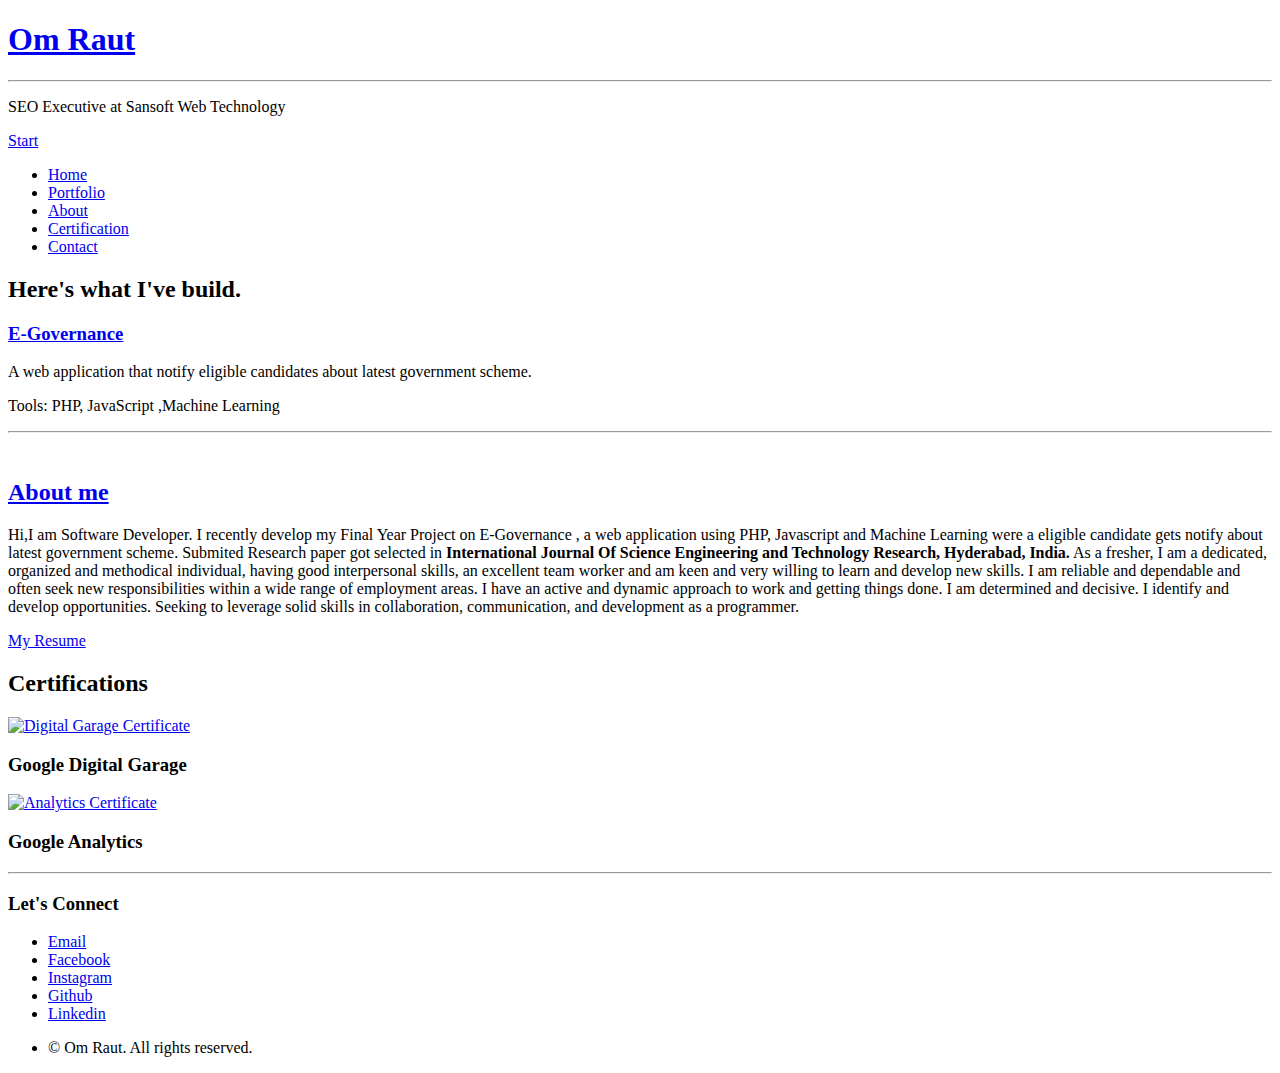
==== index.html @ 9b019db5 "Update index.html" ====
<!DOCTYPE HTML>
<!--
	Helios by HTML5 UP
	html5up.net | @ajlkn
	Free for personal and commercial use under the CCA 3.0 license (html5up.net/license)
-->
<html>
	<head>
		<title>Om Raut- Portfolio</title>
		<link rel='shortcut icon' href="images/img.jpg" type='image/x-icon'>
		<link rel='icon' href="images/img.jpg" type='image/x-icon'>
		<meta charset="utf-8" />
		<meta name="viewport" content="width=device-width, initial-scale=1" />
		<!--[if lte IE 8]><script src="assets/js/ie/html5shiv.js"></script><![endif]-->
		<link rel="stylesheet" href="assets/css/main.css" />
		<link media="all" rel="stylesheet" href="assets/css/all.css" />
		<!--[if lte IE 8]><link rel="stylesheet" href="assets/css/ie8.css" /><![endif]-->
	</head>
		
		<body class="homepage">
			
			<div id="page-wrapper">
			
			
			<!-- Header -->
				<div id="header">
						
					<!-- Inner -->
						<div class="inner">
							
							<header>
								<h1><a href="index.html" id="logo">Om Raut</a></h1>
								<hr />
								<p>SEO Executive at Sansoft Web Technology</p>
							</header>
							<footer>
								<a href="#banner" class="button circled scrolly">Start</a>
							</footer>
						</div>

					<!-- Nav -->
						<nav id="nav">
							<ul>
								<li><a href="index.html">Home</a></li>
								<!-- <li>
									<a href="#">Dropdown</a>
									<ul>
										<li><a href="#">Lorem ipsum dolor</a></li>
										<li><a href="#">Magna phasellus</a></li>
										<li><a href="#">Etiam dolore nisl</a></li>
										<li>
											<a href="#">And a submenu &hellip;</a>
											<ul>
												<li><a href="#">Lorem ipsum dolor</a></li>
												<li><a href="#">Phasellus consequat</a></li>
												<li><a href="#">Magna phasellus</a></li>
												<li><a href="#">Etiam dolore nisl</a></li>
											</ul>
										</li>
										<li><a href="#">Veroeros feugiat</a></li>
									</ul>
								</li> -->
								<li><a href="#banner">Portfolio</a></li>
								<li><a href="#main">About</a></li>
								<li><a href="#features">Certification</a></li>
								<li><a href="#contact-us">Contact</a></li>
							</ul>
						</nav>

				</div>

				

			<!-- Banner -->
				<section id="banner">
					<header>
						<h2>Here's what I've <strong>build</strong>.</h2>
						<!--<p>
							A (free) responsive site template by <a href="http://html5up.net">HTML5 UP</a>.
							Built on <strong>skel</strong> and released under the <a href="http://html5up.net/license">CCA</a> license.
						</p> -->
					</header>
				</section>

			<!-- Carousel -->
				<section class="carousel">
					<div class="reel">

						<article>
							<header>
								<h3><a href="https://github.com/2137om/e-gov">E-Governance</a></h3>
							</header>
							<p>A web application that notify  eligible candidates about latest government scheme.</p><p> Tools: PHP, JavaScript ,Machine Learning</p>
						</article>
					
						<!--
						<article>
						<a  class="image featured"><img src="images/coming-soon.jpg" alt="" /></a>
						</article>

						<article>
							<a href="#" class="image featured"><img src="images/pic03.jpg" alt="" /></a>
							<header>
								<h3><a href="#">Sed quis rhoncus placerat</a></h3>
							</header>
							<p>Commodo id natoque malesuada sollicitudin elit suscipit magna.</p>
						</article>-->

						
					
					</div>
				</section>
				

			<!-- Main -->
				<div class="wrapper style2">
					<hr />
					<article id="main" class="container special">
						<a href="#" class="image featured"><img src="images/cover.jpg" alt="" /></a>
						<header>
							<h2><a href="#">About me </a></h2>
							<p>
								Hi,I am Software Developer. I recently develop my Final Year Project on E-Governance , a web application using PHP, Javascript and Machine Learning were a eligible candidate gets notify about latest government scheme. Submited Research paper got selected in <strong>International Journal Of Science Engineering and Technology Research, Hyderabad, India.</strong> As a fresher, I am a dedicated, organized and methodical individual, having good interpersonal skills, an excellent team worker and am keen and very willing to learn and develop new skills. I am reliable and dependable and often seek new responsibilities within a wide range of employment areas. I have an active and dynamic approach to work and getting things done. I am determined and decisive. I identify and develop opportunities. Seeking to leverage solid skills in collaboration, communication, and development as a programmer. 
							</p>
						</header>
					<!--	<p>
							Commodo id natoque malesuada sollicitudin elit suscipit. Curae suspendisse mauris posuere accumsan massa
							posuere lacus convallis tellus interdum. Amet nullam fringilla nibh nulla convallis ut venenatis purus
							sit arcu sociis. Nunc fermentum adipiscing tempor cursus nascetur adipiscing adipiscing. Primis aliquam
							mus lacinia lobortis phasellus suscipit. Fermentum lobortis non tristique ante proin sociis accumsan
							lobortis. Auctor etiam porttitor phasellus tempus cubilia ultrices tempor sagittis. Nisl fermentum
							consequat integer interdum integer purus sapien. Nibh eleifend nulla nascetur pharetra commodo mi augue
							interdum tellus. Ornare cursus augue feugiat sodales velit lorem. Semper elementum ullamcorper lacinia
							natoque aenean scelerisque.
						</p> -->
						<footer>
							<a href="pdf/resume.pdf" class="button">My Resume</a>
						</footer>
					</article>

				</div>

			<!-- Features -->
				<div class="wrapper style1">

					<section id="features" class="container special">
						<header>
							<h2>Certifications</h2>
							<!-- <p>Ipsum volutpat consectetur orci metus consequat imperdiet duis integer semper magna.</p> -->
						</header>
						<div class="row">
							<article class="4u 12u(mobile) special">
								<a href="images/certificate1.JPG" class="image featured"><img src="images/certificate1.JPG" alt="Digital Garage Certificate" /></a>
								<header>
									<h3>Google Digital Garage</h3>
								</header>
								<!-- <p>
									Amet nullam fringilla nibh nulla convallis tique ante proin sociis accumsan lobortis. Auctor etiam
									porttitor phasellus tempus cubilia ultrices tempor sagittis. Nisl fermentum consequat integer interdum.
								</p> -->
							</article>
							
							<article class="4u 12u(mobile) special">
								<a href="images/certificate2.JPG" class="image featured"><img src="images/certificate2.JPG" alt="Analytics Certificate" /></a>
								<header>
									<h3>Google Analytics</h3>
								</header>
								<!-- <p>
									Amet nullam fringilla nibh nulla convallis tique ante proin sociis accumsan lobortis. Auctor etiam
									porttitor phasellus tempus cubilia ultrices tempor sagittis. Nisl fermentum consequat integer interdum.
								</p> -->
							</article>
							
							<!--<article class="4u 12u(mobile) special">
								<a href="#" class="image featured"><img src="images/pic08.jpg" alt="" /></a>
								<header>
									<h3><a href="#">Sed quis rhoncus placerat</a></h3>
								</header>
								<p>
									Amet nullam fringilla nibh nulla convallis tique ante proin sociis accumsan lobortis. Auctor etiam
									porttitor phasellus tempus cubilia ultrices tempor sagittis. Nisl fermentum consequat integer interdum.
								</p>
							</article> -->
						
						</div>
					</section>

				</div>

			 
			<!-- Footer ------------------------------------------->
				<div id="footer">
					<div class="container">
					<!--	<div class="row">

							<!-- Tweets ----------------------------------
								<section class="4u 12u(mobile)">
									<header>
										<h2 class="icon fa-twitter circled"><span class="label">Tweets</span></h2>
									</header>
									<ul class="divided">
										<li>
											<article class="tweet">
												Amet nullam fringilla nibh nulla convallis tique ante sociis accumsan.
												<span class="timestamp">5 minutes ago</span>
											</article>
										</li>
										<li>
											<article class="tweet">
												Hendrerit rutrum quisque.
												<span class="timestamp">30 minutes ago</span>
											</article>
										</li>
										<li>
											<article class="tweet">
												Curabitur donec nulla massa laoreet nibh. Lorem praesent montes.
												<span class="timestamp">3 hours ago</span>
											</article>
										</li>
										<li>
											<article class="tweet">
												Lacus natoque cras rhoncus curae dignissim ultricies. Convallis orci aliquet.
												<span class="timestamp">5 hours ago</span>
											</article>
										</li>
									</ul>
								</section>   

							<!-- Posts --------------------------------------------
								<section class="4u 12u(mobile)">
									<header>
										<h2 class="icon fa-file circled"><span class="label">Posts</span></h2>
									</header>
									<ul class="divided">
										<li>
											<article class="post stub">
												<header>
													<h3><a href="#">Nisl fermentum integer</a></h3>
												</header>
												<span class="timestamp">3 hours ago</span>
											</article>
										</li>
										<li>
											<article class="post stub">
												<header>
													<h3><a href="#">Phasellus portitor lorem</a></h3>
												</header>
												<span class="timestamp">6 hours ago</span>
											</article>
										</li>
										<li>
											<article class="post stub">
												<header>
													<h3><a href="#">Magna tempus consequat</a></h3>
												</header>
												<span class="timestamp">Yesterday</span>
											</article>
										</li>
										<li>
											<article class="post stub">
												<header>
													<h3><a href="#">Feugiat lorem ipsum</a></h3>
												</header>
												<span class="timestamp">2 days ago</span>
											</article>
										</li>
									</ul>
								</section>
								

							<!-- Photos -----------------------------------
								<section class="4u 12u(mobile)">
									<header>
										<h2 class="icon fa-camera circled"><span class="label">Photos</span></h2>
									</header>
									<div class="row 25%">
										<div class="6u">
											<a href="#" class="image fit"><img src="images/pic10.jpg" alt="" /></a>
										</div>
										<div class="6u$">
											<a href="#" class="image fit"><img src="images/pic11.jpg" alt="" /></a>
										</div>
										<div class="6u">
											<a href="#" class="image fit"><img src="images/pic12.jpg" alt="" /></a>
										</div>
										<div class="6u$">
											<a href="#" class="image fit"><img src="images/pic13.jpg" alt="" /></a>
										</div>
										<div class="6u">
											<a href="#" class="image fit"><img src="images/pic14.jpg" alt="" /></a>
										</div>
										<div class="6u$">
											<a href="#" class="image fit"><img src="images/pic15.jpg" alt="" /></a>
										</div>
									</div>
								</section>

						</div> 
						-->
						   
						<hr />
						<div class="row">
							<div class="12u">

								<!-- Contact -->
									<section id ="contact-us">
									<section class="contact">
										<header>
											<h3>Let's Connect</h3>
										</header>
										
										<ul class="icons">
											<li><a href="mailto:2137om@gmail.com?subject=Hello om!" class="icon fa-envelope"><span class="label">Email</span></a></li>
											<li><a href="https://www.facebook.com/oraut3" class="icon fa-facebook"><span class="label">Facebook</span></a></li>
											<li><a href="https://www.instagram.com/o_raut/" class="icon fa-instagram"><span class="label">Instagram</span></a></li>
											<li><a href="https://www.github.com/2137om" class="icon fa-github"><span class="label">Github</span></a></li>
											<li><a href="https://www.linkedin.com/in/om-raut-b74440b8/" class="icon fa-linkedin"><span class="label">Linkedin</span></a></li>
										</ul>
									</section>
									</section>

								<!-- Copyright -->
									<div class="copyright">
										<ul class="menu">
											<li>&copy; Om Raut. All rights reserved.</li>
										</ul>
									</div>

							</div>

						</div>
					</div>
				</div>

		</div>

		<!-- Scripts -->
			<script src="assets/js/jquery.min.js"></script>
			<script src="assets/js/jquery.dropotron.min.js"></script>
			<script src="assets/js/jquery.scrolly.min.js"></script>
			<script src="assets/js/jquery.onvisible.min.js"></script>
			<script src="assets/js/skel.min.js"></script>
			<script src="assets/js/util.js"></script>
			<script src="assets/js/site-main.js"></script>
			<script src="assets/js/TweenLite.min.js"></script>
		    <script src="assets/js/EasePack.min.js"></script>
			<script src="assets/js/rAF.js"></script>
			<script src="//code.jquery.com/jquery-1.12.0.min.js"></script>
			<!--[if lte IE 8]><script src="assets/js/ie/respond.min.js"></script><![endif]-->
			<script src="assets/js/main.js"></script>
			
			
		
	</body>
</html>
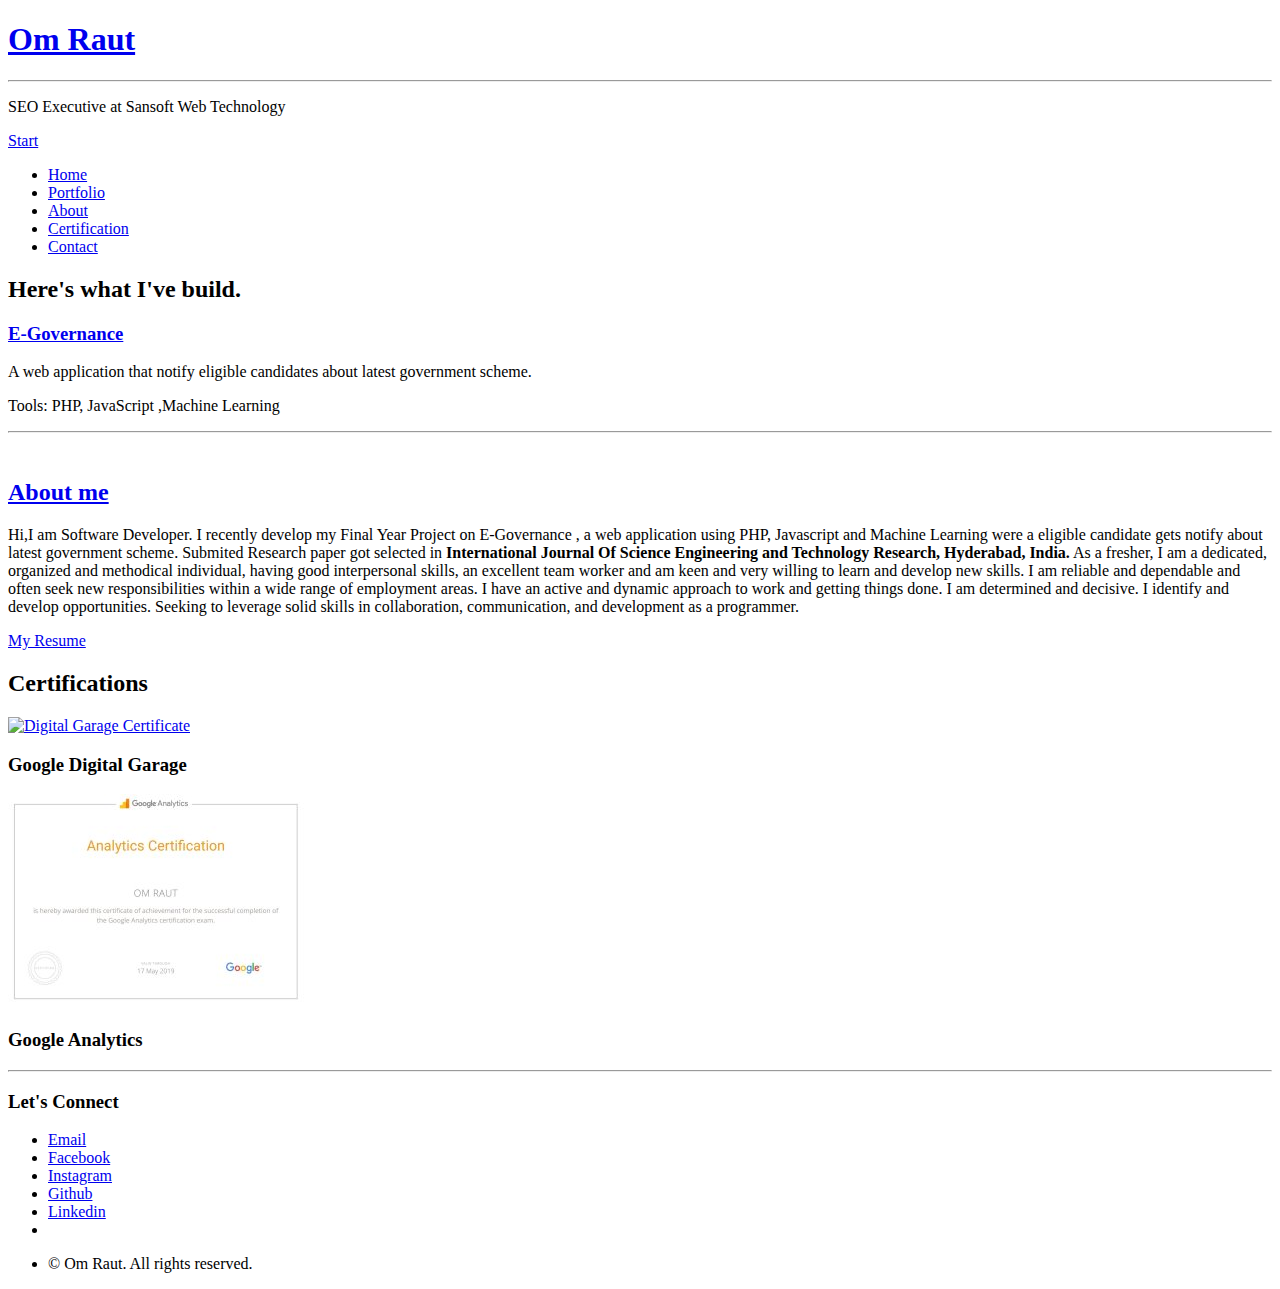
==== commit 249d431b: "Update index.html" ====
--- a/index.html
+++ b/index.html
@@ -150,7 +150,7 @@
 						</header>
 						<div class="row">
 							<article class="4u 12u(mobile) special">
-								<a href="images/certificate1.JPG" class="image featured"><img src="images/certificate1.JPG" alt="Digital Garage Certificate" /></a>
+								<a href="images/certificate1.jpg" class="image featured"><img src="images/certificate1.jpg" alt="Digital Garage Certificate" /></a>
 								<header>
 									<h3>Google Digital Garage</h3>
 								</header>
@@ -161,7 +161,7 @@
 							</article>
 							
 							<article class="4u 12u(mobile) special">
-								<a href="images/certificate2.JPG" class="image featured"><img src="images/certificate2.JPG" alt="Analytics Certificate" /></a>
+								<a href="images/certificate2.jpg" class="image featured"><img src="images/certificate2.jpg" alt="Analytics Certificate" /></a>
 								<header>
 									<h3>Google Analytics</h3>
 								</header>
@@ -315,6 +315,8 @@
 											<li><a href="https://www.instagram.com/o_raut/" class="icon fa-instagram"><span class="label">Instagram</span></a></li>
 											<li><a href="https://www.github.com/2137om" class="icon fa-github"><span class="label">Github</span></a></li>
 											<li><a href="https://www.linkedin.com/in/om-raut-b74440b8/" class="icon fa-linkedin"><span class="label">Linkedin</span></a></li>
+											<li><a href="https://www.google.com/partners/?authuser=1#i_profile;idtf=112024148416987100883;" class="fa fa-google-plus-square"><span class="label"></span></a></li>
+											
 										</ul>
 									</section>
 									</section>
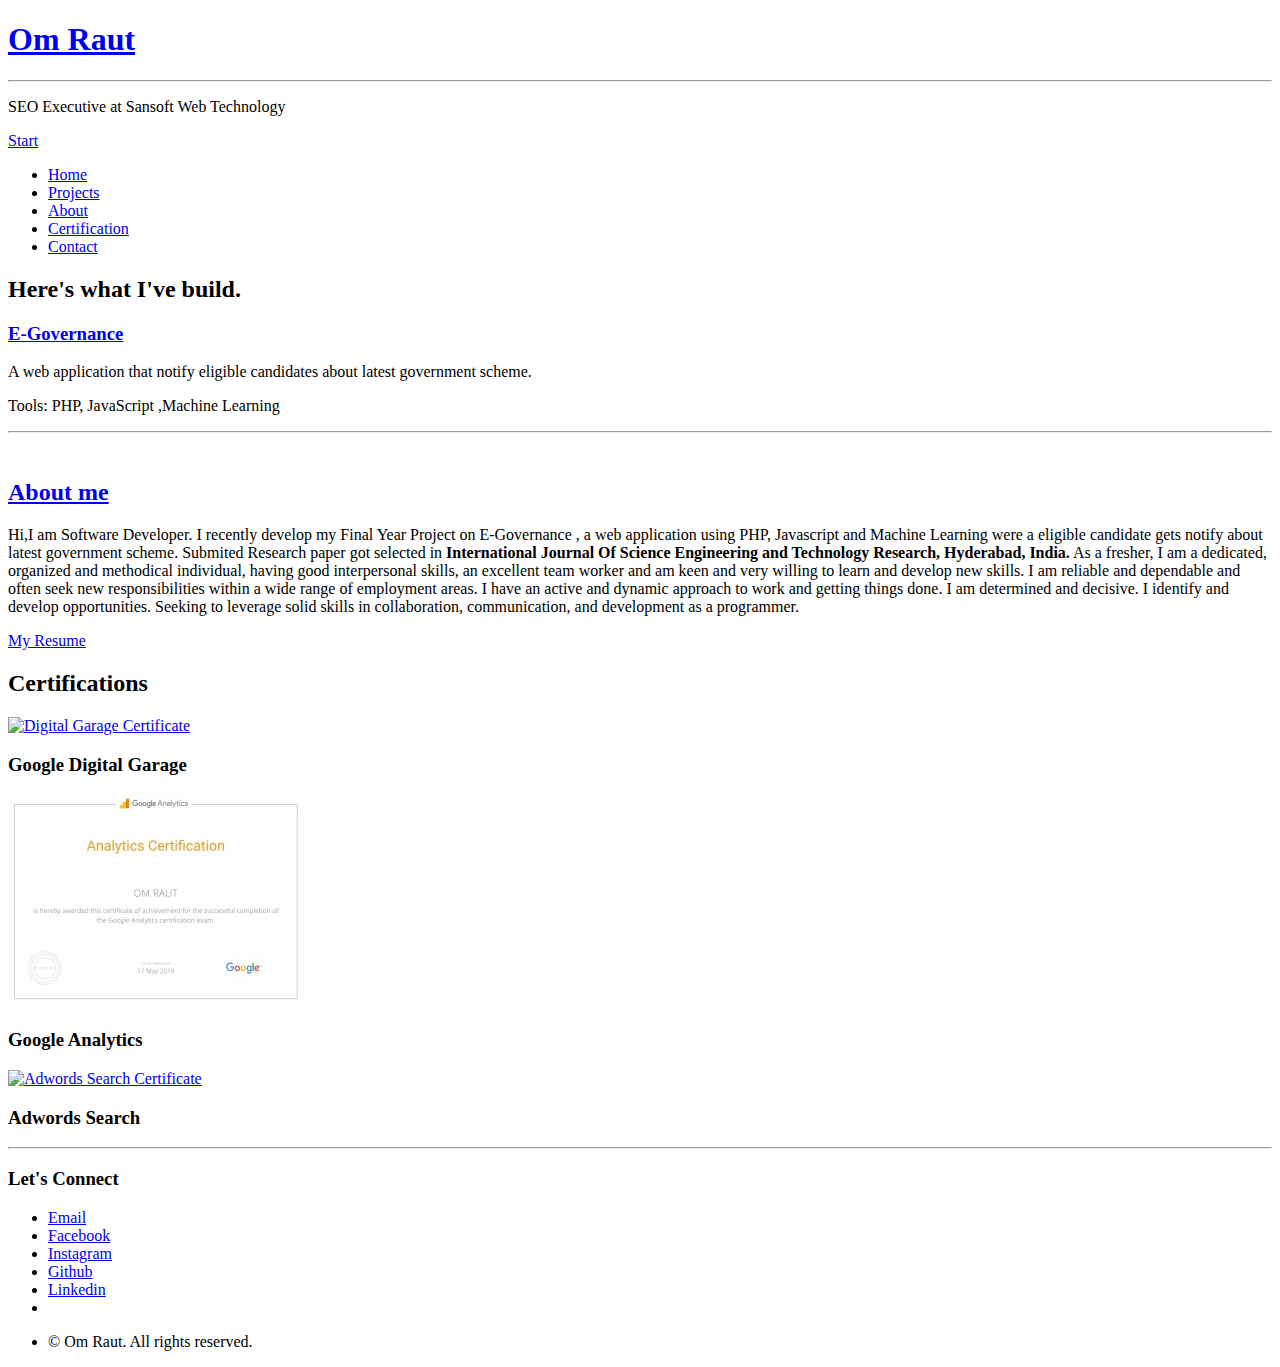
==== commit a6b6047b: "Update index.html" ====
--- a/index.html
+++ b/index.html
@@ -60,7 +60,7 @@
 										<li><a href="#">Veroeros feugiat</a></li>
 									</ul>
 								</li> -->
-								<li><a href="#banner">Portfolio</a></li>
+								<li><a href="#banner">Projects</a></li>
 								<li><a href="#main">About</a></li>
 								<li><a href="#features">Certification</a></li>
 								<li><a href="#contact-us">Contact</a></li>
@@ -161,9 +161,20 @@
 							</article>
 							
 							<article class="4u 12u(mobile) special">
-								<a href="images/certificate2.jpg" class="image featured"><img src="images/certificate2.jpg" alt="Analytics Certificate" /></a>
+								<a href="https://www.google.com/partners/#i_profile;idtf=112024148416987100883;" class="image featured"><img src="images/certificate2.jpg" alt="Analytics Certificate" /></a>
 								<header>
 									<h3>Google Analytics</h3>
+								</header>
+								<!-- <p>
+									Amet nullam fringilla nibh nulla convallis tique ante proin sociis accumsan lobortis. Auctor etiam
+									porttitor phasellus tempus cubilia ultrices tempor sagittis. Nisl fermentum consequat integer interdum.
+								</p> -->
+							</article>
+							
+							<article class="4u 12u(mobile) special">
+								<a href="https://www.google.com/partners/#i_profile;idtf=112024148416987100883;" class="image featured"><img src="images/certificate3.jpg" alt="Adwords Search Certificate" /></a>
+								<header>
+									<h3>Adwords Search</h3>
 								</header>
 								<!-- <p>
 									Amet nullam fringilla nibh nulla convallis tique ante proin sociis accumsan lobortis. Auctor etiam
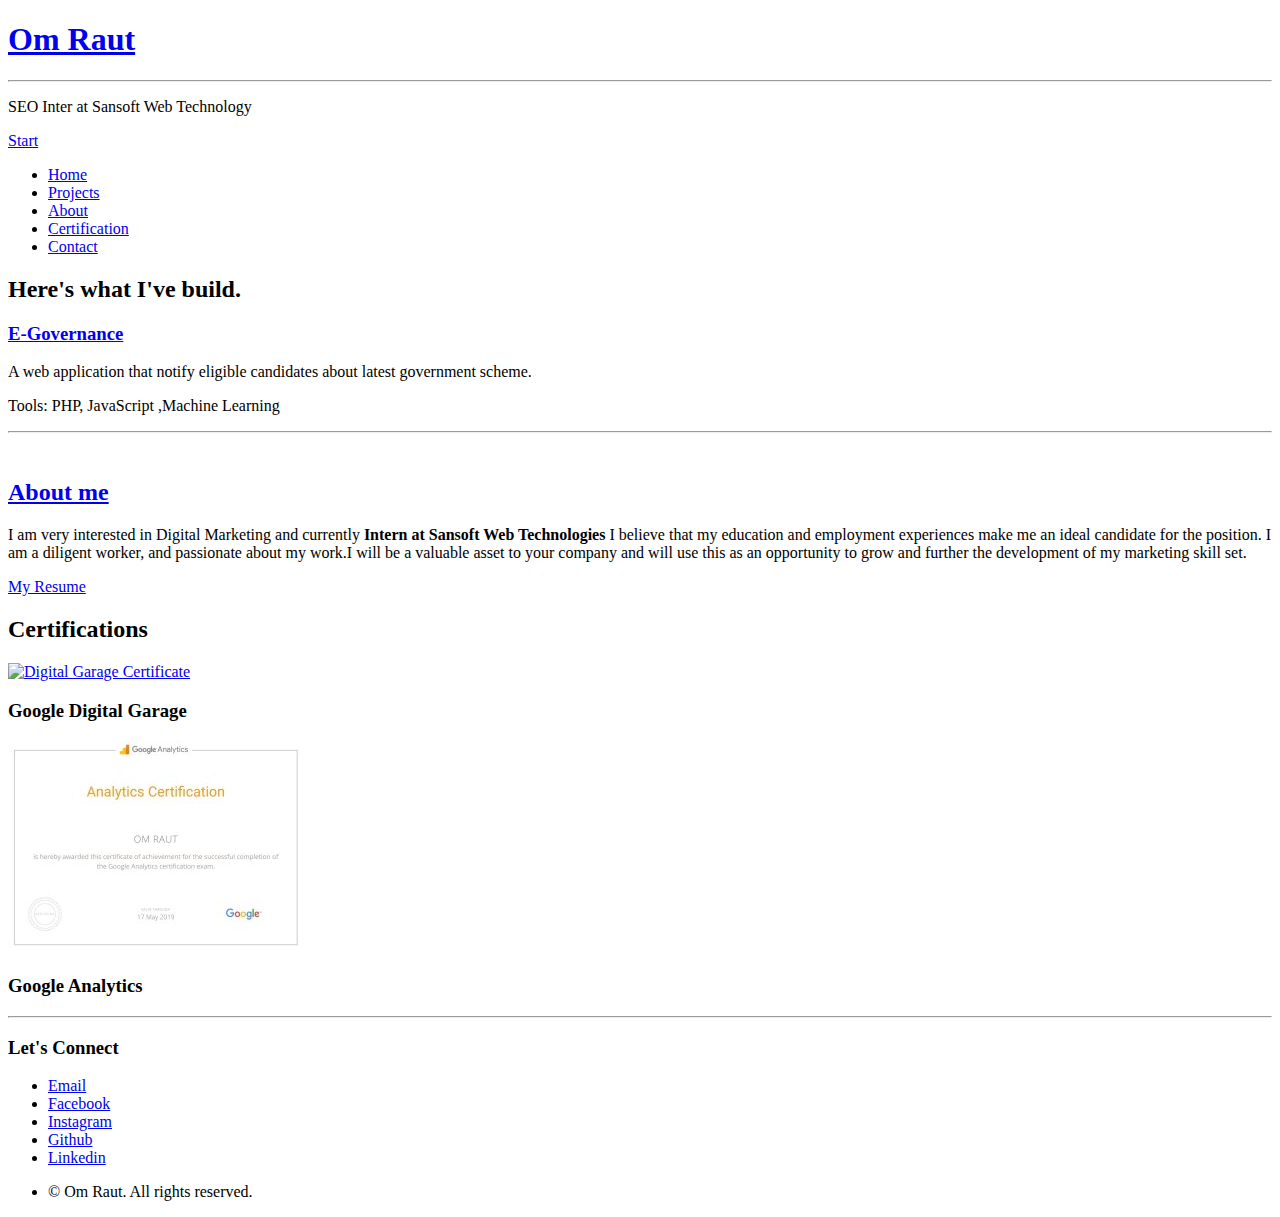
==== commit 95984507: "Update index.html" ====
--- a/index.html
+++ b/index.html
@@ -31,7 +31,7 @@
 							<header>
 								<h1><a href="index.html" id="logo">Om Raut</a></h1>
 								<hr />
-								<p>SEO Executive at Sansoft Web Technology</p>
+								<p>SEO Inter at Sansoft Web Technology</p>
 							</header>
 							<footer>
 								<a href="#banner" class="button circled scrolly">Start</a>
@@ -120,7 +120,7 @@
 						<header>
 							<h2><a href="#">About me </a></h2>
 							<p>
-								Hi,I am Software Developer. I recently develop my Final Year Project on E-Governance , a web application using PHP, Javascript and Machine Learning were a eligible candidate gets notify about latest government scheme. Submited Research paper got selected in <strong>International Journal Of Science Engineering and Technology Research, Hyderabad, India.</strong> As a fresher, I am a dedicated, organized and methodical individual, having good interpersonal skills, an excellent team worker and am keen and very willing to learn and develop new skills. I am reliable and dependable and often seek new responsibilities within a wide range of employment areas. I have an active and dynamic approach to work and getting things done. I am determined and decisive. I identify and develop opportunities. Seeking to leverage solid skills in collaboration, communication, and development as a programmer. 
+								I am very interested in Digital Marketing and currently <strong>Intern at Sansoft Web Technologies</strong> I believe that my education and employment experiences make me an ideal candidate for the position. I am a diligent worker, and passionate about my work.I will be a valuable asset to your company and will use this as an opportunity to grow and further the development of my marketing skill set.
 							</p>
 						</header>
 					<!--	<p>
@@ -134,7 +134,7 @@
 							natoque aenean scelerisque.
 						</p> -->
 						<footer>
-							<a href="pdf/resume.pdf" class="button">My Resume</a>
+							<a href="https://www.visualcv.com/om-raut" class="button">My Resume</a>
 						</footer>
 					</article>
 
@@ -161,7 +161,7 @@
 							</article>
 							
 							<article class="4u 12u(mobile) special">
-								<a href="https://www.google.com/partners/#i_profile;idtf=112024148416987100883;" class="image featured"><img src="images/certificate2.jpg" alt="Analytics Certificate" /></a>
+								<a href="images/certificate2.jpg" class="image featured"><img src="images/certificate2.jpg" alt="Analytics Certificate" /></a>
 								<header>
 									<h3>Google Analytics</h3>
 								</header>
@@ -171,16 +171,16 @@
 								</p> -->
 							</article>
 							
-							<article class="4u 12u(mobile) special">
-								<a href="https://www.google.com/partners/#i_profile;idtf=112024148416987100883;" class="image featured"><img src="images/certificate3.jpg" alt="Adwords Search Certificate" /></a>
+							<!--<article class="4u 12u(mobile) special">
+								<a href="https://www.google.com/partners/#i_profile;idtf=112024148416987100883;" class="image featured"><img src="images/Certificate3.jpg" alt="Adwords Search Certificate" /></a>
 								<header>
 									<h3>Adwords Search</h3>
 								</header>
 								<!-- <p>
 									Amet nullam fringilla nibh nulla convallis tique ante proin sociis accumsan lobortis. Auctor etiam
 									porttitor phasellus tempus cubilia ultrices tempor sagittis. Nisl fermentum consequat integer interdum.
-								</p> -->
-							</article>
+								</p> 
+							</article> -->
 							
 							<!--<article class="4u 12u(mobile) special">
 								<a href="#" class="image featured"><img src="images/pic08.jpg" alt="" /></a>
@@ -326,7 +326,7 @@
 											<li><a href="https://www.instagram.com/o_raut/" class="icon fa-instagram"><span class="label">Instagram</span></a></li>
 											<li><a href="https://www.github.com/2137om" class="icon fa-github"><span class="label">Github</span></a></li>
 											<li><a href="https://www.linkedin.com/in/om-raut-b74440b8/" class="icon fa-linkedin"><span class="label">Linkedin</span></a></li>
-											<li><a href="https://www.google.com/partners/?authuser=1#i_profile;idtf=112024148416987100883;" class="fa fa-google-plus-square"><span class="label"></span></a></li>
+											<!--<li><a href=" " class="fa fa-google-plus-square"><span class="label"></span></a></li> -->
 											
 										</ul>
 									</section>
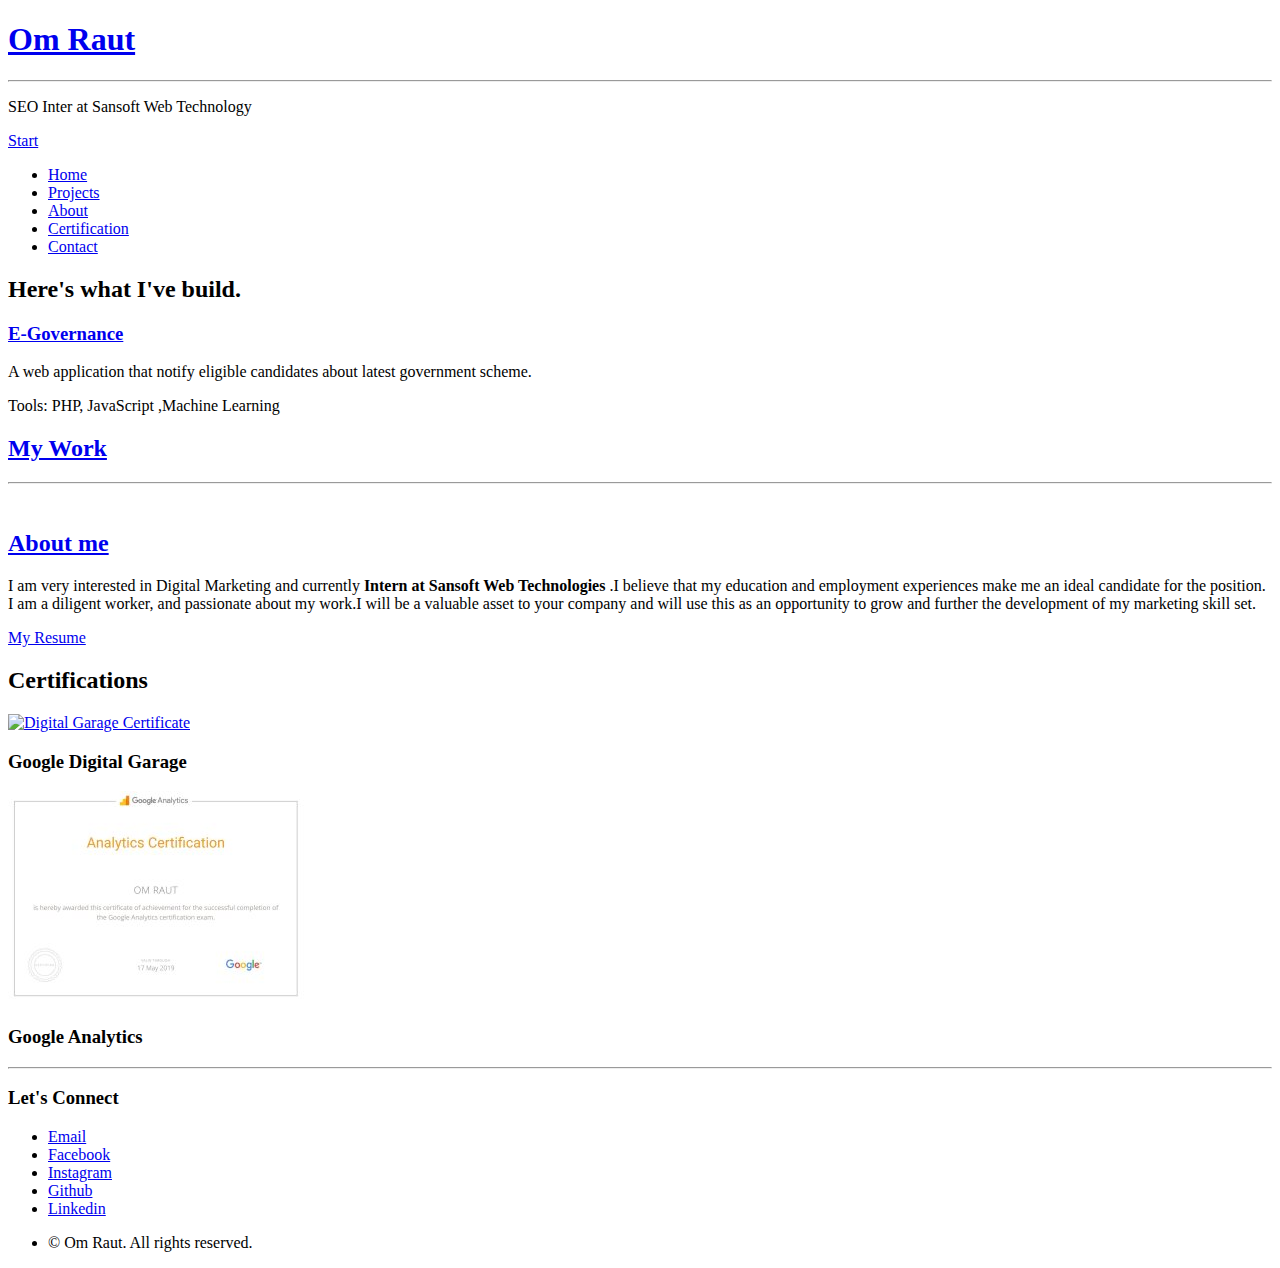
==== commit 83f609ae: "Update index.html" ====
--- a/index.html
+++ b/index.html
@@ -96,15 +96,15 @@
 						<!--
 						<article>
 						<a  class="image featured"><img src="images/coming-soon.jpg" alt="" /></a>
+						</article>-->
+
+						<article>
+							<!--<a href="#" class="image featured"><img src="images/pic03.jpg" alt="" /></a>-->
+							<header>
+								
+							</header>
+							<p><h2><a href="pdf/worksample.pdf">My Work</a></h2></p>
 						</article>
-
-						<article>
-							<a href="#" class="image featured"><img src="images/pic03.jpg" alt="" /></a>
-							<header>
-								<h3><a href="#">Sed quis rhoncus placerat</a></h3>
-							</header>
-							<p>Commodo id natoque malesuada sollicitudin elit suscipit magna.</p>
-						</article>-->
 
 						
 					
@@ -120,7 +120,7 @@
 						<header>
 							<h2><a href="#">About me </a></h2>
 							<p>
-								I am very interested in Digital Marketing and currently <strong>Intern at Sansoft Web Technologies</strong> I believe that my education and employment experiences make me an ideal candidate for the position. I am a diligent worker, and passionate about my work.I will be a valuable asset to your company and will use this as an opportunity to grow and further the development of my marketing skill set.
+								I am very interested in Digital Marketing and currently <strong>Intern at Sansoft Web Technologies</strong> .I believe that my education and employment experiences make me an ideal candidate for the position. I am a diligent worker, and passionate about my work.I will be a valuable asset to your company and will use this as an opportunity to grow and further the development of my marketing skill set.
 							</p>
 						</header>
 					<!--	<p>
@@ -134,7 +134,7 @@
 							natoque aenean scelerisque.
 						</p> -->
 						<footer>
-							<a href="https://www.visualcv.com/om-raut" class="button">My Resume</a>
+							<a href="pdf/resume1.pdf" class="button">My Resume</a>
 						</footer>
 					</article>
 
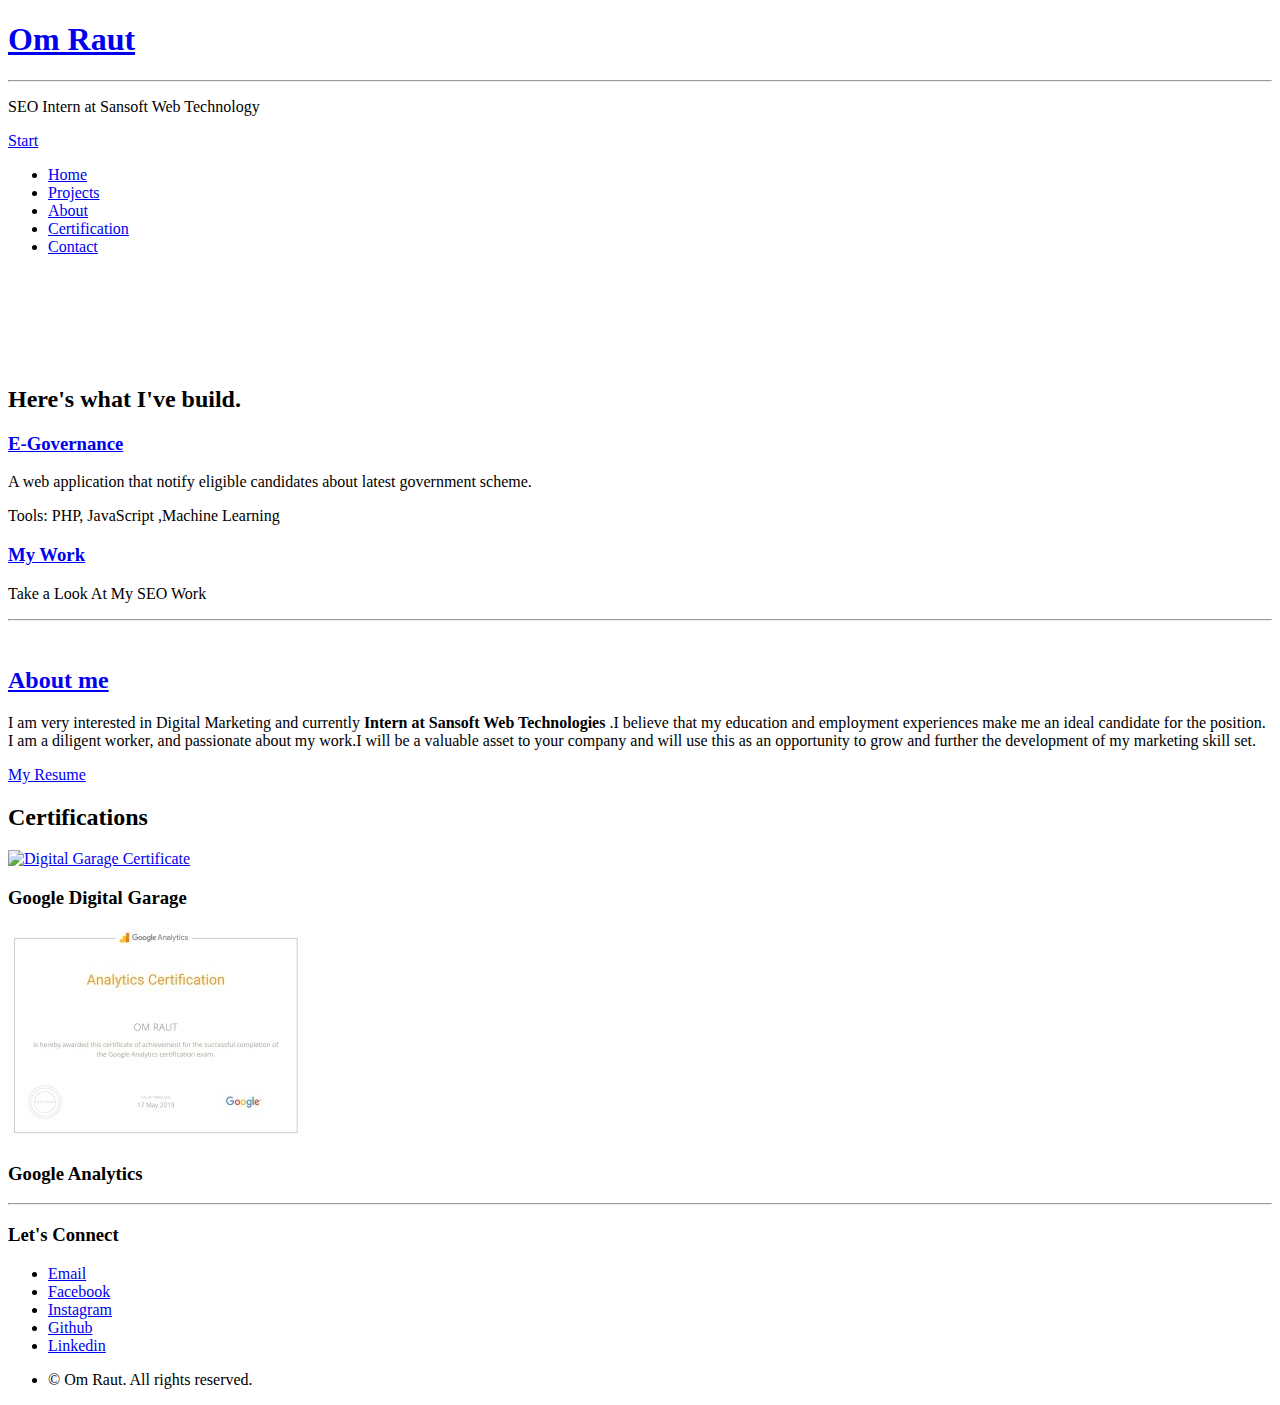
==== commit 1dc35165: "Update index.html" ====
--- a/index.html
+++ b/index.html
@@ -31,7 +31,7 @@
 							<header>
 								<h1><a href="index.html" id="logo">Om Raut</a></h1>
 								<hr />
-								<p>SEO Inter at Sansoft Web Technology</p>
+								<p>SEO Intern at Sansoft Web Technology</p>
 							</header>
 							<footer>
 								<a href="#banner" class="button circled scrolly">Start</a>
@@ -73,6 +73,15 @@
 
 			<!-- Banner -->
 				<section id="banner">
+					<script async src="//pagead2.googlesyndication.com/pagead/js/adsbygoogle.js"></script>
+<!-- Test -->
+<ins class="adsbygoogle"
+     style="display:inline-block;width:728px;height:90px"
+     data-ad-client="ca-pub-6987112037848862"
+     data-ad-slot="1549252569"></ins>
+<script>
+(adsbygoogle = window.adsbygoogle || []).push({});
+</script>
 					<header>
 						<h2>Here's what I've <strong>build</strong>.</h2>
 						<!--<p>
@@ -99,11 +108,11 @@
 						</article>-->
 
 						<article>
-							<!--<a href="#" class="image featured"><img src="images/pic03.jpg" alt="" /></a>-->
+							
 							<header>
-								
+								<h3><a href="pdf/worksample.pdf">My Work</a></h3>
 							</header>
-							<p><h2><a href="pdf/worksample.pdf">My Work</a></h2></p>
+							<p>Take a Look At My SEO Work </p>
 						</article>
 
 						
